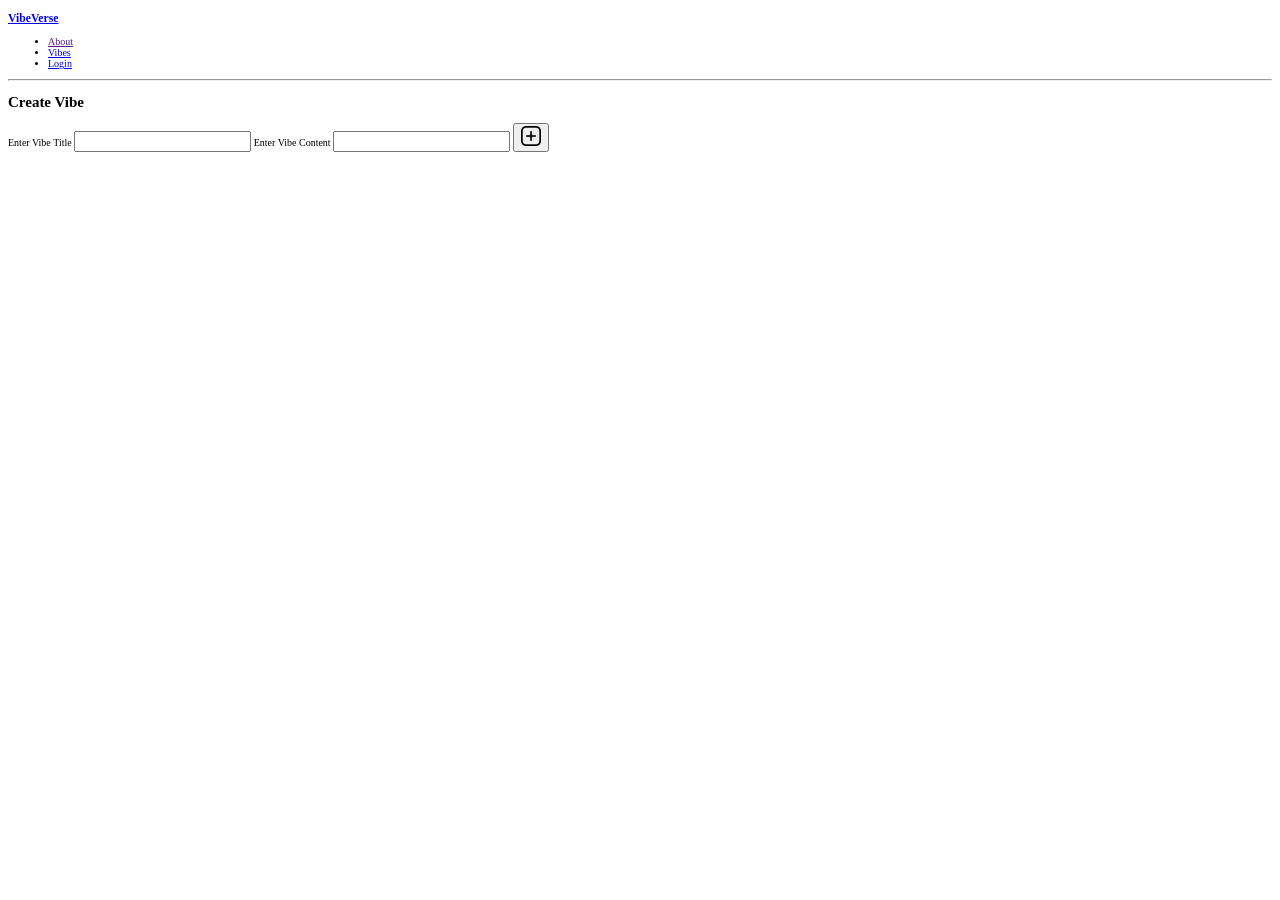
==== create-vibe.html @ c47ef983 "first commit" ====
<!DOCTYPE html>
<html lang="en">
  <head>
    <meta charset="UTF-8" />
    <meta name="viewport" content="width=device-width, initial-scale=1.0" />
    <link rel="stylesheet" href="style.css" />
    <title>VibeVerse | Create</title>
  </head>
  <body>
    <header>
      <h3><a class="nav-header" href="/">VibeVerse</a></h3>
      <ul class="nav-links">
        <li><a href="">About</a></li>
        <li><a href="vibes.html">Vibes</a></li>
        <li><a href="login.html">Login</a></li>
      </ul>
      <hr />
    </header>

    <main>
      <form action="">
        <h2>Create Vibe</h2>
        <label for="vibe-title">Enter Vibe Title</label>
        <input type="text" name="vibe-title" id="vibe-title" />
        <label for="vibe-content">Enter Vibe Content</label>
        <input type="text" name="vibe-content" id="vibe-content" />

        <button>
          <img src="images/add.png" alt="add-post" width="20px" />
        </button>
      </form>
    </main>
  </body>
</html>
---- style.css ----
/* * ---------- ROOT ---------- */
:root {
  /*! FONT WEIGHT */
  --text-fontWeight: 400;
  --heading-fontWeight: 700;

  /*! LINE HEIGHT */
  --text-lineHeight: 1.7;
  --head-lineHeight: 1.3;

  /*! LETTER SPACING */
  --head-letterSpacing: -2;
  --text-letterSpacing: 1.2;

  /*! FONT SIZE */
  --h1-size: ;
  --h2-size: ;
  --h3-size: ;
  --h4-size: ;
  --h5-size: ;
  --h6-size: ;
  --p-size: ;
  --a-size: ;

  /*! FONT FAMILY */
  --font-family: ;
}

/* ! ---------------------------------------------------------------- */
/* * ---------- GLOBAL STYLES ---------- */
html {
  font-size: 62.5%;
}


/* ! ---------------------------------------------------------------- */
/* * ---------- COMPONENTS ---------- */

/* ! ---------------------------------------------------------------- */
/* *? ---------- CLASSES ---------- */

/* ! ---------------------------------------------------------------- */
/* *TODO ---------- INDEX.html ---------- */

/* ! ---------------------------------------------------------------- */
/* *TODO ---------- VIBES.html ---------- */

/* ! ---------------------------------------------------------------- */
/* *TODO ---------- CREATE-VIBE.html ---------- */

/* ! ---------------------------------------------------------------- */
/* *TODO ---------- LOGIN.html ---------- */

/* ! ---------------------------------------------------------------- */
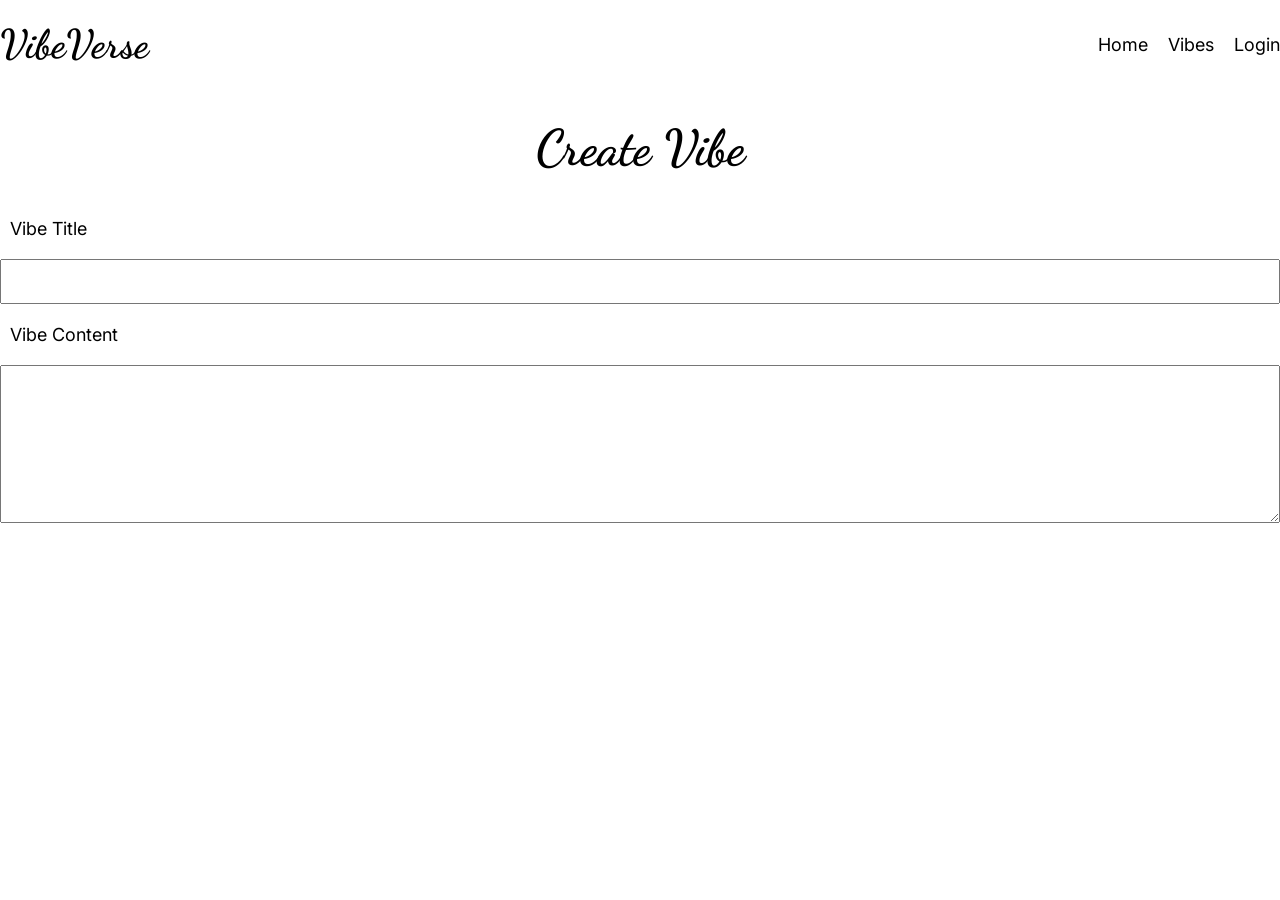
==== commit 634e137c: "Create-Vibe page Vibes Page is completed" ====
--- a/create-vibe.html
+++ b/create-vibe.html
@@ -7,28 +7,31 @@
     <title>VibeVerse | Create</title>
   </head>
   <body>
-    <header>
-      <h3><a class="nav-header" href="/">VibeVerse</a></h3>
-      <ul class="nav-links">
-        <li><a href="">About</a></li>
-        <li><a href="vibes.html">Vibes</a></li>
-        <li><a href="login.html">Login</a></li>
-      </ul>
-      <hr />
-    </header>
+    <div class="main-section">
+      <header>
+        <nav class="navbar">
+          <h3>VibeVerse</h3>
+          <ul class="navbar-links">
+            <li><a href="/">Home</a></li>
+            <li><a href="vibes.html">Vibes</a></li>
+            <li><a href="login.html">Login</a></li>
+          </ul>
+        </nav>
+      </header>
 
-    <main>
-      <form action="">
-        <h2>Create Vibe</h2>
-        <label for="vibe-title">Enter Vibe Title</label>
-        <input type="text" name="vibe-title" id="vibe-title" />
-        <label for="vibe-content">Enter Vibe Content</label>
-        <input type="text" name="vibe-content" id="vibe-content" />
+      <main>
+        <h2 class="page-heading">Create Vibe</h2>
+        <form class="create-vibe-form" action="">
+          <label for="vibe-title">Vibe Title</label>
+          <input type="text" name="vibe-title" id="vibe-title" />
+          <label for="vibe-content">Vibe Content</label>
+          <textarea name="vibe-content" id="vibe-content"></textarea>
 
-        <button>
-          <img src="images/add.png" alt="add-post" width="20px" />
-        </button>
-      </form>
-    </main>
+          <!-- <button class="btn">
+            <img src="images/add.png" alt="add-post" width="20px" />
+          </button> -->
+        </form>
+      </main>
+    </div>
   </body>
 </html>
--- a/style.css
+++ b/style.css
@@ -1,3 +1,6 @@
+/* * ---------- IMPORT ---------- */
+@import url("https://fonts.googleapis.com/css2?family=Dancing+Script:wght@400..700&family=Inter:ital,opsz,wght@0,14..32,100..900;1,14..32,100..900&display=swap");
+
 /* * ---------- ROOT ---------- */
 :root {
   /*! FONT WEIGHT */
@@ -13,40 +16,287 @@
   --text-letterSpacing: 1.2;
 
   /*! FONT SIZE */
-  --h1-size: ;
-  --h2-size: ;
-  --h3-size: ;
-  --h4-size: ;
-  --h5-size: ;
-  --h6-size: ;
-  --p-size: ;
-  --a-size: ;
+  --h1-size: 8rem;
+  --h2-size: 5rem;
+  --h3-size: 4rem;
+  --h4-size: 3rem;
+  --h5-size: 2.5rem;
+  --p-size: 1.8rem;
+  --a-size: 1.8rem;
+  --small-size: 1.3rem;
 
   /*! FONT FAMILY */
-  --font-family: ;
+  --heading-family: "Dancing Script";
+  --text-family: "Inter", "sans-serif";
+
+  /*! COLORS */
+  --black: #000;
+  ---white: #fff;
 }
 
 /* ! ---------------------------------------------------------------- */
 /* * ---------- GLOBAL STYLES ---------- */
+* {
+  margin: 0;
+  padding: 0;
+  box-sizing: border-box;
+}
+
 html {
   font-size: 62.5%;
 }
 
+body {
+  font-family: var(--text-family);
+}
+
+h1,
+h2,
+h3,
+h4,
+h5 {
+  font-family: var(--heading-family);
+  font-weight: var(--heading-fontWeight);
+}
+
+h1 {
+  font-size: var(--h1-size);
+}
+h2 {
+  font-size: var(--h2-size);
+}
+h3 {
+  font-size: var(--h3-size);
+}
+h4 {
+  font-size: var(--h4-size);
+}
+h5 {
+  font-size: var(--h5-size);
+}
+
+ul {
+  list-style: none;
+}
+
+a {
+  font-size: var(--p-size);
+  text-decoration: none;
+  color: var(--black);
+}
+
+p {
+  font-size: var(--p-size);
+  font-weight: var(--text-fontWeight);
+}
 
 /* ! ---------------------------------------------------------------- */
 /* * ---------- COMPONENTS ---------- */
 
-/* ! ---------------------------------------------------------------- */
-/* *? ---------- CLASSES ---------- */
-
-/* ! ---------------------------------------------------------------- */
+/* ? ----- BUTTON ----- */
+.btn {
+  background-color: var(--black);
+  color: var(---white);
+  border-radius: 0.5rem;
+  padding: 1rem;
+  height: fit-content;
+}
+
+/* ? ----- NAVBAR ----- */
+.navbar {
+  display: flex;
+  justify-content: space-between;
+  align-items: center;
+  margin-top: 2rem;
+}
+
+.navbar-links {
+  display: flex;
+  gap: 2rem;
+}
+
+/* ? ----- FOOTER ----- */
+.footer-section {
+  margin-top: 15rem;
+  padding: 0rem 5rem;
+  display: grid;
+  grid-template-columns: repeat(3, 1fr);
+  grid-template-rows: auto auto auto;
+  row-gap: 2rem;
+  align-items: center;
+  justify-items: center;
+}
+
+/* Position headings in the first row */
+.heading-1 {
+  margin-left: -5rem;
+  grid-row: 1;
+  grid-column: 1;
+}
+
+.heading-2 {
+  grid-row: 1;
+  grid-column: 2;
+}
+
+.heading-3 {
+  grid-row: 1;
+  grid-column: 3;
+}
+
+/* Position content in the second row */
+.content-1 {
+  grid-row: 2;
+  grid-column: 1;
+}
+
+.content-2 {
+  grid-row: 2;
+  grid-column: 2;
+}
+
+.content-3 {
+  grid-row: 2;
+  grid-column: 3;
+}
+
+.footer-section > ul > li {
+  margin: 1rem;
+}
+
+#site-copyright {
+  grid-row: 3;
+  grid-column: 1 / -1;
+  /* spans all columns from start to end */
+  text-align: center;
+  font-size: var(--a-size);
+  font-family: var(--text-family);
+}
+
+/* ?  */
+.page-heading{
+  text-align: center;
+  margin: 5rem 0rem 3rem;
+}
+
+/* ! ---------------------------------------------------------------- */
+
+/* ! ---------------------------------------------------------------- */
+
 /* *TODO ---------- INDEX.html ---------- */
-
+.main-section {
+  max-width: 1500px;
+  margin: 0 auto;
+}
+
+.hero-section {
+  height: 80vh;
+  display: flex;
+  flex-direction: column;
+  align-items: center;
+  justify-content: center;
+  gap: 2rem;
+}
+
+.hero-section > ul {
+  display: flex;
+  gap: 2rem;
+}
+
+#features > h2 {
+  text-align: center;
+  margin-bottom: 2rem;
+}
+
+.feature-section {
+  margin-bottom: 15rem;
+  display: grid;
+  grid-template-columns: repeat(2, auto);
+  column-gap: 5rem;
+  row-gap: 5rem;
+  justify-content: center;
+  align-items: center;
+}
+
+.feature-card {
+  max-width: 450px;
+  border: 5px solid;
+  border-radius: 1.5rem;
+  padding: 2rem;
+  display: flex;
+  flex-direction: column;
+  gap: 0.8rem;
+}
+
+.cta-card {
+  text-align: center;
+  max-width: 1000px;
+  height: 400px;
+  margin: 0 auto;
+  padding: 2rem;
+  border: 5px solid;
+  border-radius: 1.5rem;
+  display: flex;
+  gap: 2rem;
+  flex-direction: column;
+  align-items: center;
+  justify-content: center;
+}
 /* ! ---------------------------------------------------------------- */
 /* *TODO ---------- VIBES.html ---------- */
-
+.vibe-nav {
+  display: flex;
+  flex-direction: column;
+}
+
+.add-vibe {
+  align-self: flex-end;
+}
+
+.vibes-container {
+  max-width: 1500px;
+  /* margin: 0 ; */
+  height: 30vh;
+  display: flex;
+  flex-direction: row;
+  align-items: center;
+  justify-content: center;
+  gap: 2rem;
+}
+
+.vibe-card {
+  max-width: 300px;
+  border: 5px solid;
+  border-radius: 1.5rem;
+  padding: 1rem;
+  display: flex;
+  flex-direction: column;
+  gap: 1rem;
+}
+
+#vibe-author {
+  font-size: var(--small-size);
+}
 /* ! ---------------------------------------------------------------- */
 /* *TODO ---------- CREATE-VIBE.html ---------- */
+.create-vibe-form{
+  height: 35vh;
+  display: flex;
+  gap: 1rem;
+  flex-direction: column;
+  justify-content: center;
+}
+
+input,label,textarea{
+  font-size: var(--p-size);
+  padding: 1rem;
+  font-weight: var(--text-fontWeight);
+}
+
+#vibe-content{
+  height: 200px;
+  resize: vertical;
+}
 
 /* ! ---------------------------------------------------------------- */
 /* *TODO ---------- LOGIN.html ---------- */
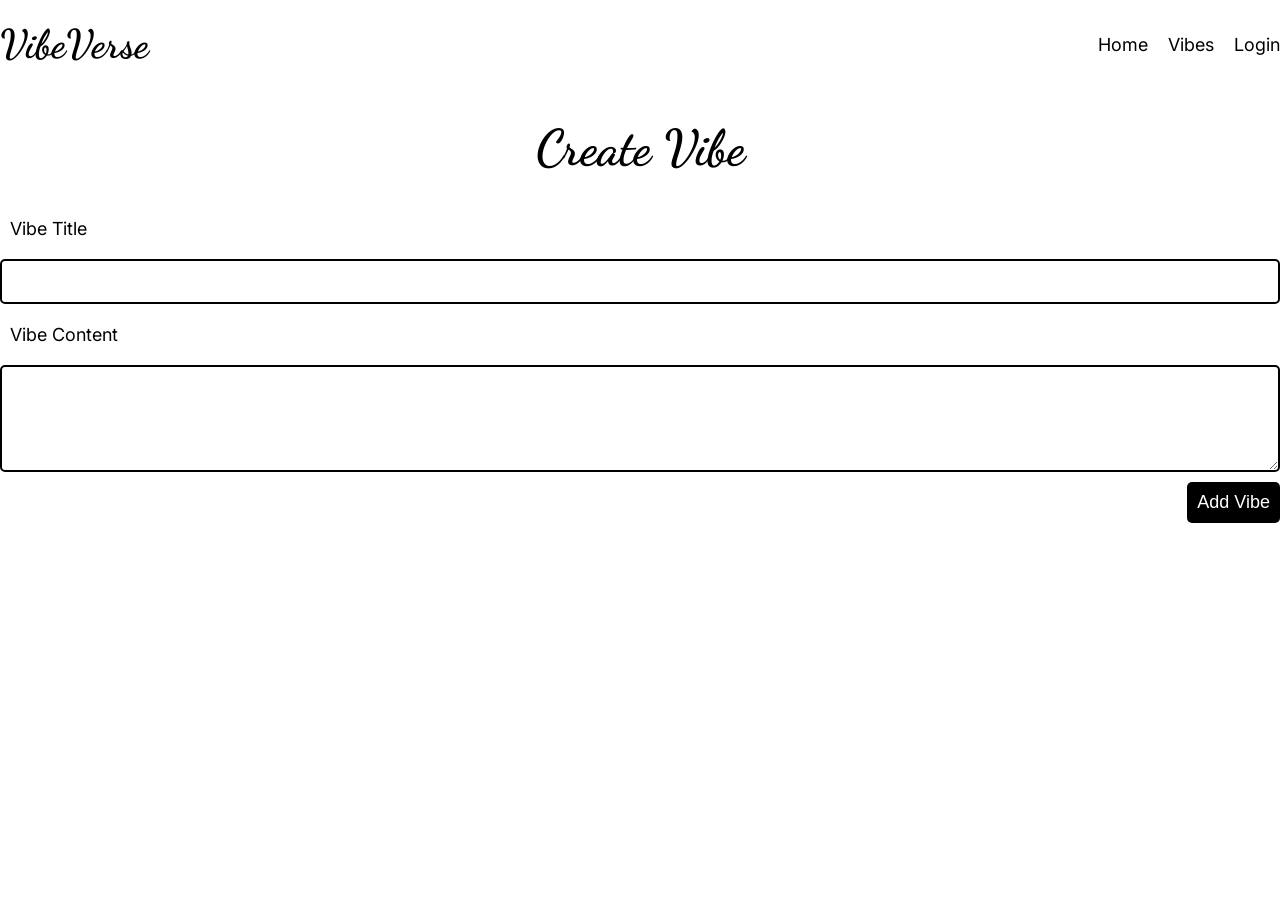
==== commit 0f4d7f2b: "Create Vibe Page Create-vibe page is completed" ====
--- a/create-vibe.html
+++ b/create-vibe.html
@@ -22,14 +22,12 @@
       <main>
         <h2 class="page-heading">Create Vibe</h2>
         <form class="create-vibe-form" action="">
-          <label for="vibe-title">Vibe Title</label>
-          <input type="text" name="vibe-title" id="vibe-title" />
-          <label for="vibe-content">Vibe Content</label>
-          <textarea name="vibe-content" id="vibe-content"></textarea>
+          <label for="input-vibe-title">Vibe Title</label>
+          <input type="text" name="vibe-title" id="input-vibe-title" />
+          <label for="input-vibe-content">Vibe Content</label>
+          <textarea name="vibe-content" id="input-vibe-content"></textarea>
 
-          <!-- <button class="btn">
-            <img src="images/add.png" alt="add-post" width="20px" />
-          </button> -->
+          <button class="btn vibe-form-btn">Add Vibe</button>
         </form>
       </main>
     </div>
--- a/style.css
+++ b/style.css
@@ -93,13 +93,27 @@
 /* ! ---------------------------------------------------------------- */
 /* * ---------- COMPONENTS ---------- */
 
+/* ? ----- FORM ----- */
+label {
+  font-size: var(--h5-size);
+  font-weight: var(--text-fontWeight);
+}
+
+input,
+textarea {
+  border: 2px solid;
+  border-radius: 0.5rem;
+}
+
 /* ? ----- BUTTON ----- */
 .btn {
+  font-size: var(--p-size);
   background-color: var(--black);
   color: var(---white);
   border-radius: 0.5rem;
   padding: 1rem;
   height: fit-content;
+  border: none;
 }
 
 /* ? ----- NAVBAR ----- */
@@ -174,7 +188,7 @@
 }
 
 /* ?  */
-.page-heading{
+.page-heading {
   text-align: center;
   margin: 5rem 0rem 3rem;
 }
@@ -279,7 +293,7 @@
 }
 /* ! ---------------------------------------------------------------- */
 /* *TODO ---------- CREATE-VIBE.html ---------- */
-.create-vibe-form{
+.create-vibe-form {
   height: 35vh;
   display: flex;
   gap: 1rem;
@@ -287,17 +301,24 @@
   justify-content: center;
 }
 
-input,label,textarea{
+input,
+label,
+textarea {
   font-size: var(--p-size);
+  font-family: var(--text-family);
+  font-weight: var(--text-fontWeight);
   padding: 1rem;
-  font-weight: var(--text-fontWeight);
-}
-
-#vibe-content{
+}
+
+#input-vibe-content {
   height: 200px;
   resize: vertical;
 }
 
+.vibe-form-btn {
+  align-self: flex-end;
+}
+
 /* ! ---------------------------------------------------------------- */
 /* *TODO ---------- LOGIN.html ---------- */
 
